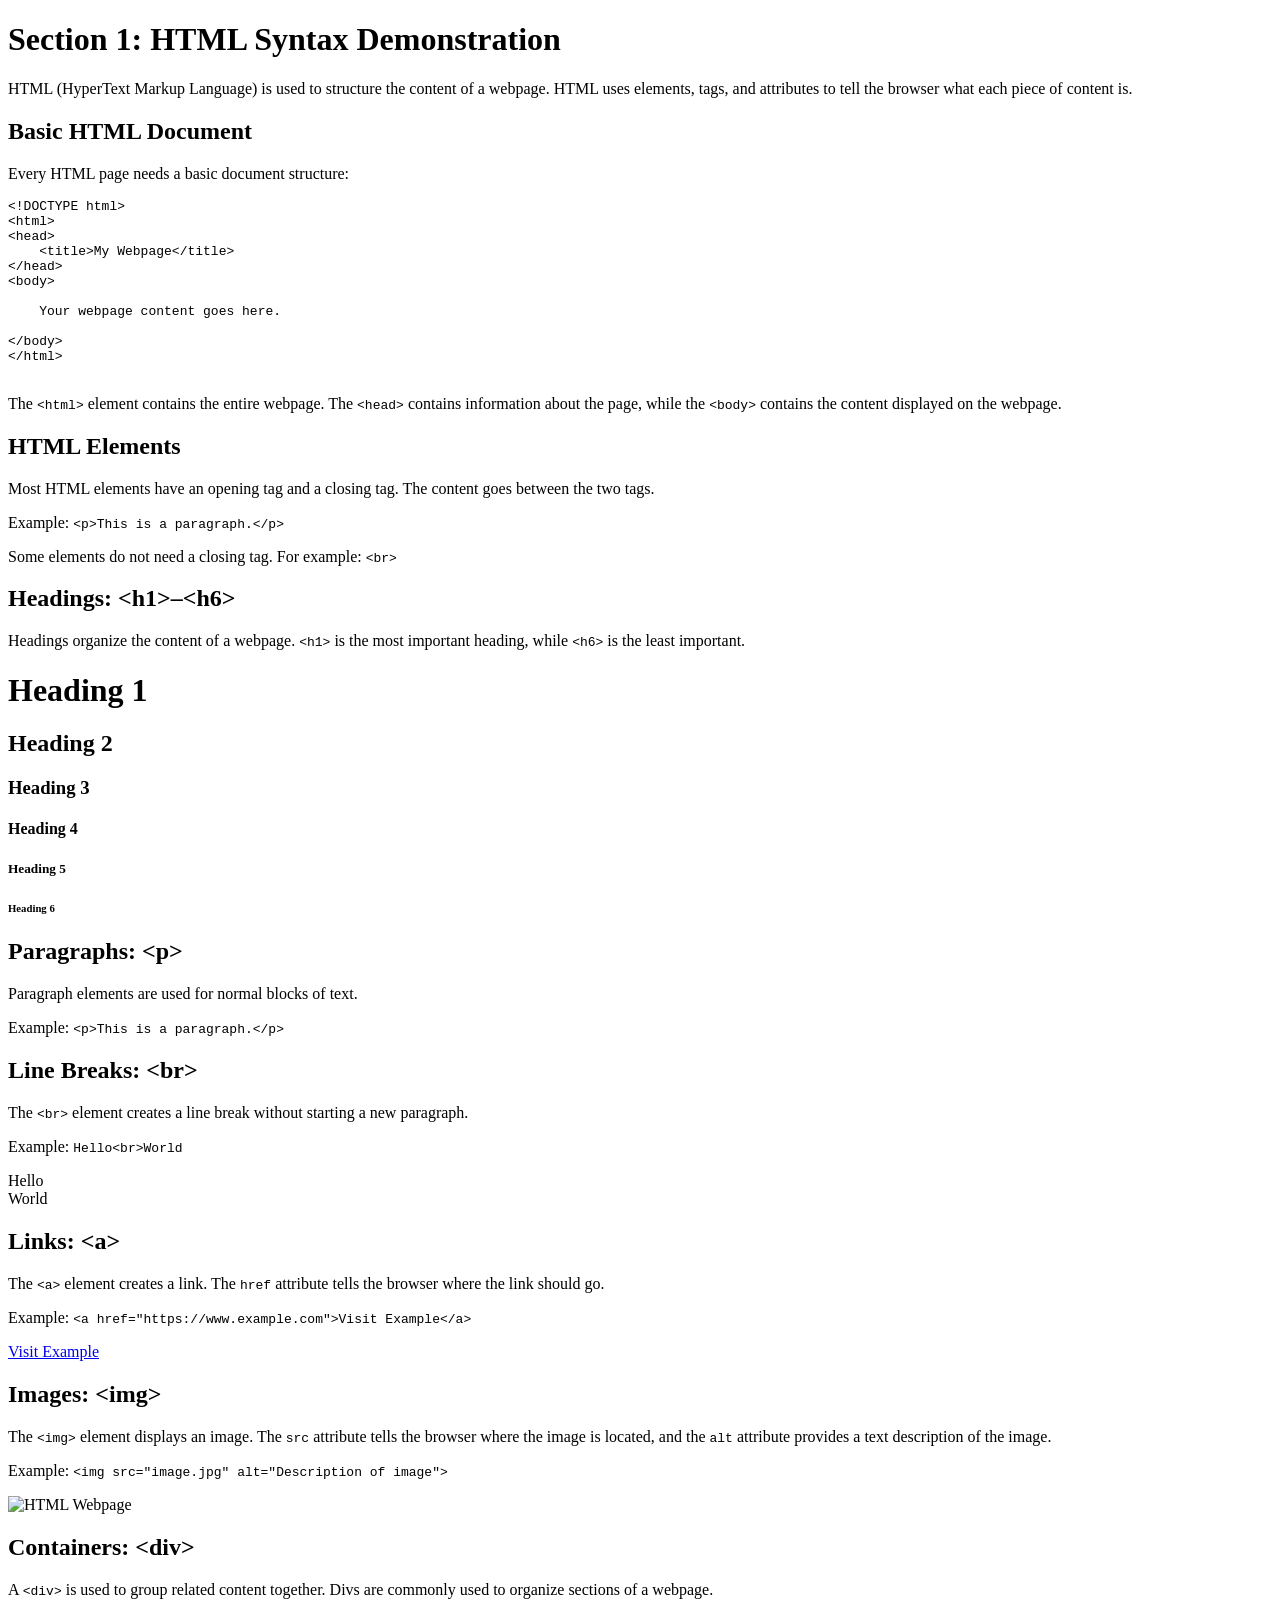
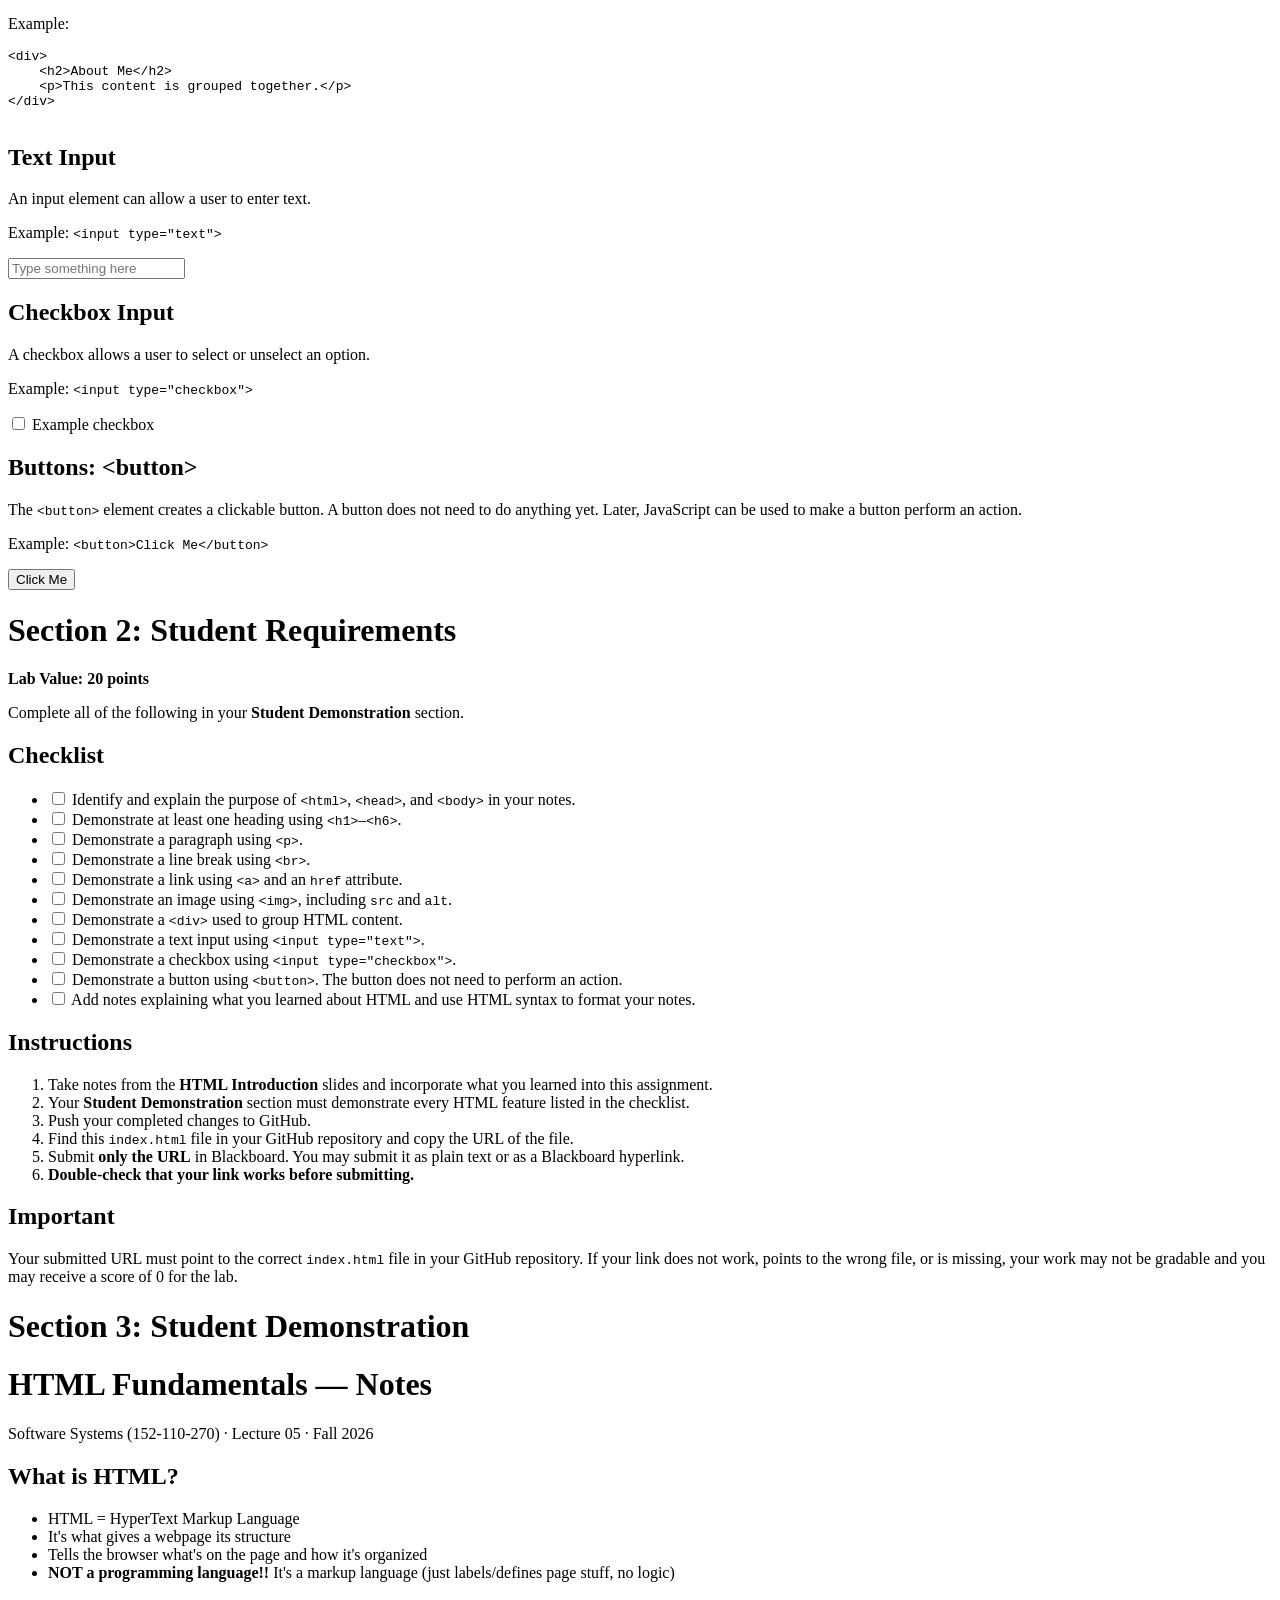
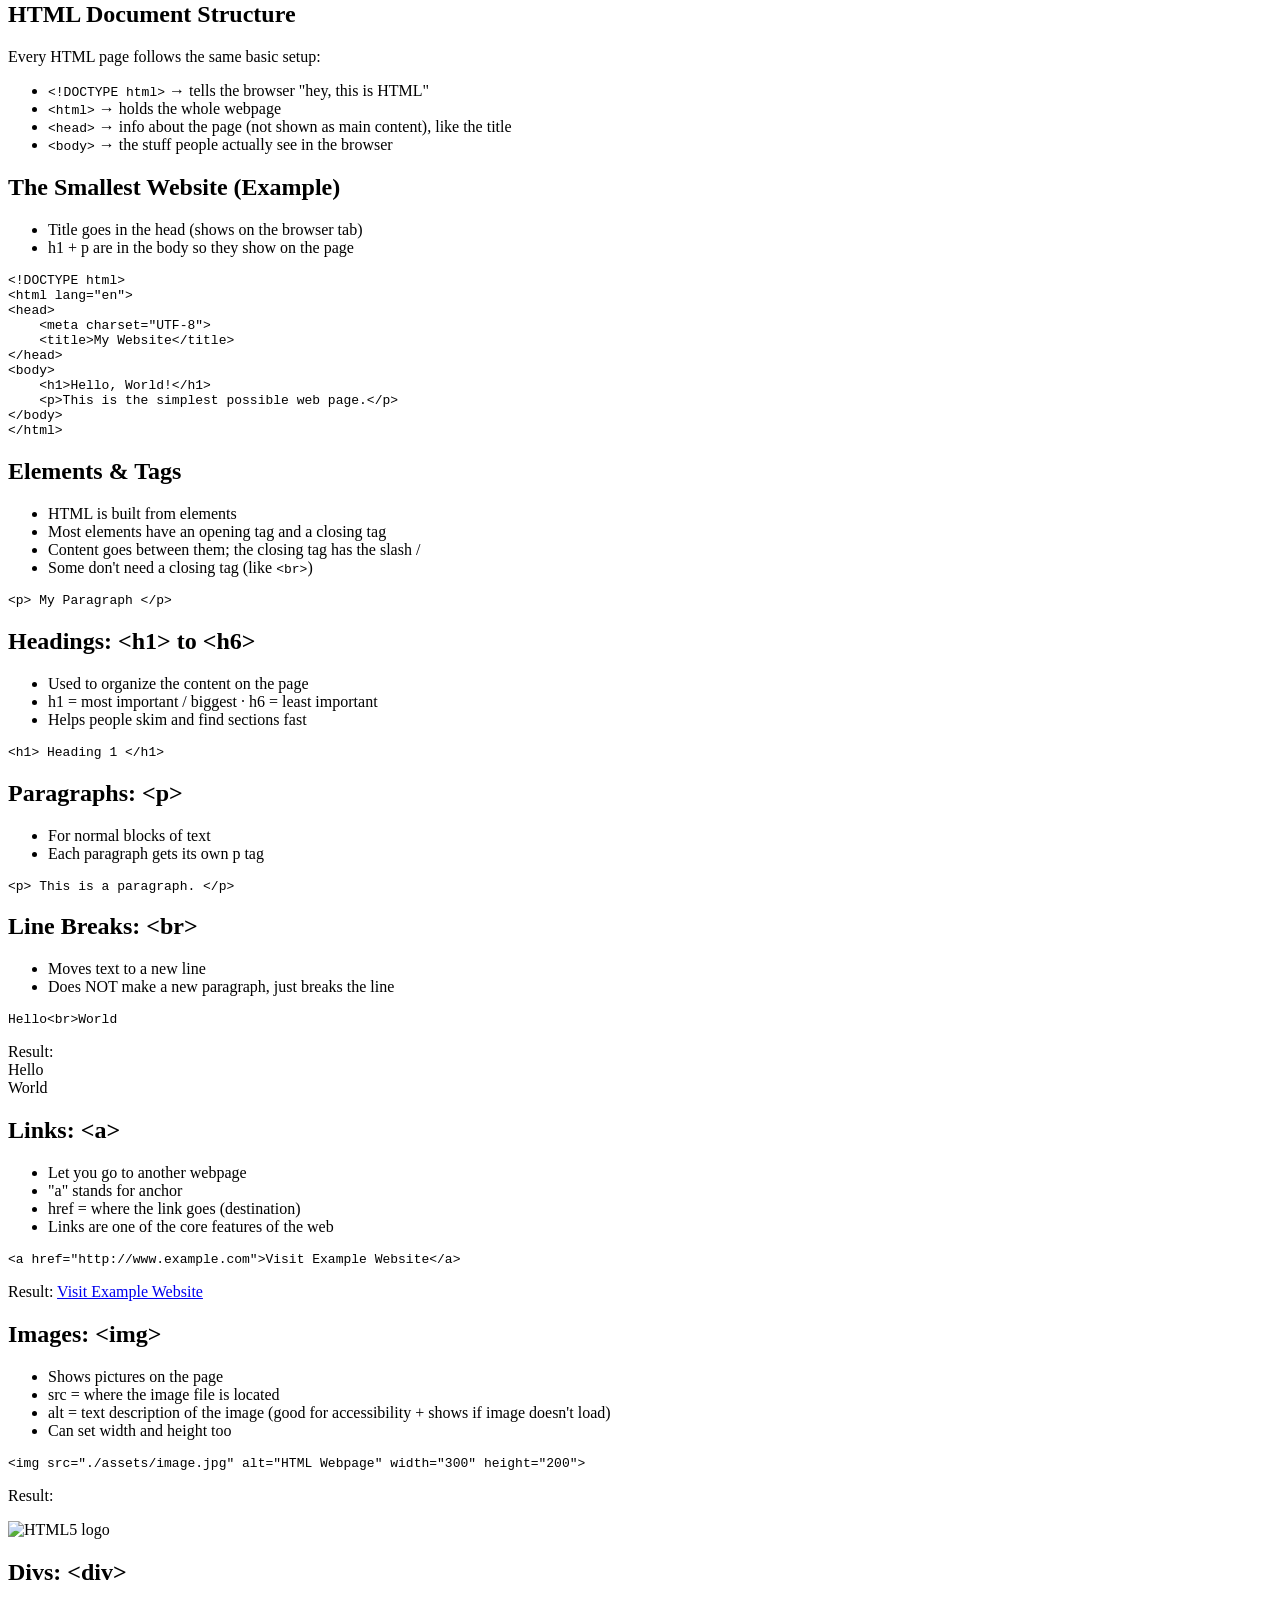
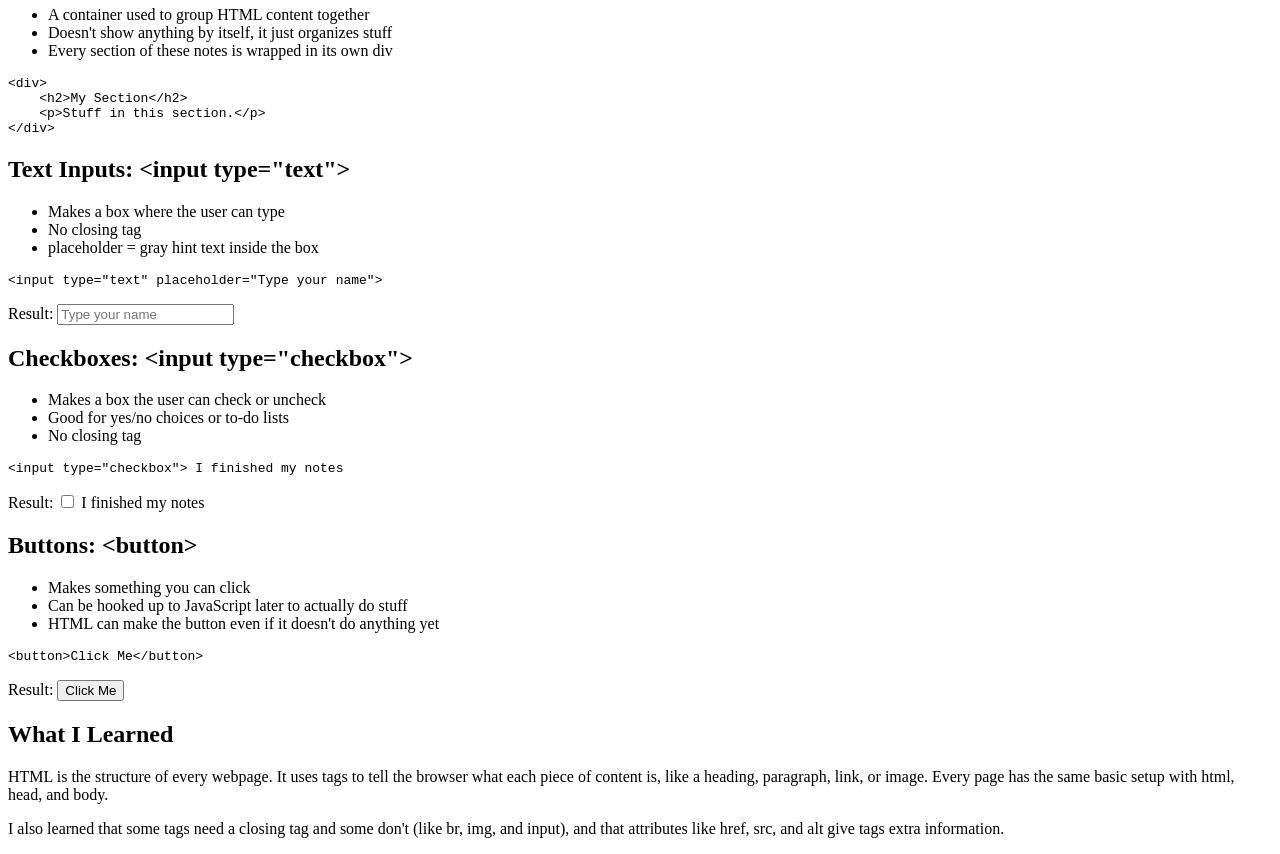
==== labs/lab04-HTML-introduction/index.html @ 73515bfc "Completed HTML Introduction Lab" ====
<!DOCTYPE html>
<html lang="en">
<head>
    <meta charset="UTF-8">
    <title>HTML Introduction Lab</title>
</head>

<body>

    <!-- =========================================================
         SECTION 1: HTML SYNTAX DEMONSTRATION
         ========================================================= -->

    <div>
        <h1>Section 1: HTML Syntax Demonstration</h1>

        <p>
            HTML (HyperText Markup Language) is used to structure the
            content of a webpage. HTML uses elements, tags, and attributes
            to tell the browser what each piece of content is.
        </p>

        <h2>Basic HTML Document</h2>

        <p>
            Every HTML page needs a basic document structure:
        </p>

        <pre>
&lt;!DOCTYPE html&gt;
&lt;html&gt;
&lt;head&gt;
    &lt;title&gt;My Webpage&lt;/title&gt;
&lt;/head&gt;
&lt;body&gt;

    Your webpage content goes here.

&lt;/body&gt;
&lt;/html&gt;
        </pre>

        <p>
            The <code>&lt;html&gt;</code> element contains the entire webpage.
            The <code>&lt;head&gt;</code> contains information about the page,
            while the <code>&lt;body&gt;</code> contains the content displayed
            on the webpage.
        </p>


        <h2>HTML Elements</h2>

        <p>
            Most HTML elements have an opening tag and a closing tag.
            The content goes between the two tags.
        </p>

        <p>
            Example:
            <code>&lt;p&gt;This is a paragraph.&lt;/p&gt;</code>
        </p>

        <p>
            Some elements do not need a closing tag. For example:
            <code>&lt;br&gt;</code>
        </p>


        <h2>Headings: &lt;h1&gt;–&lt;h6&gt;</h2>

        <p>
            Headings organize the content of a webpage.
            <code>&lt;h1&gt;</code> is the most important heading,
            while <code>&lt;h6&gt;</code> is the least important.
        </p>

        <h1>Heading 1</h1>
        <h2>Heading 2</h2>
        <h3>Heading 3</h3>
        <h4>Heading 4</h4>
        <h5>Heading 5</h5>
        <h6>Heading 6</h6>


        <h2>Paragraphs: &lt;p&gt;</h2>

        <p>
            Paragraph elements are used for normal blocks of text.
        </p>

        <p>
            Example:
            <code>&lt;p&gt;This is a paragraph.&lt;/p&gt;</code>
        </p>


        <h2>Line Breaks: &lt;br&gt;</h2>

        <p>
            The <code>&lt;br&gt;</code> element creates a line break
            without starting a new paragraph.
        </p>

        <p>
            Example:
            <code>Hello&lt;br&gt;World</code>
        </p>

        <p>
            Hello<br>
            World
        </p>


        <h2>Links: &lt;a&gt;</h2>

        <p>
            The <code>&lt;a&gt;</code> element creates a link.
            The <code>href</code> attribute tells the browser where
            the link should go.
        </p>

        <p>
            Example:
            <code>&lt;a href="https://www.example.com"&gt;Visit Example&lt;/a&gt;</code>
        </p>

        <p>
            <a href="https://www.example.com">Visit Example</a>
        </p>


        <h2>Images: &lt;img&gt;</h2>

        <p>
            The <code>&lt;img&gt;</code> element displays an image.
            The <code>src</code> attribute tells the browser where the
            image is located, and the <code>alt</code> attribute provides
            a text description of the image.
        </p>

        <p>
            Example:
            <code>&lt;img src="image.jpg" alt="Description of image"&gt;</code>
        </p>

        <img src="./assets/image.jpg" alt="HTML Webpage" width="300" height="200">


        <h2>Containers: &lt;div&gt;</h2>

        <p>
            A <code>&lt;div&gt;</code> is used to group related content
            together. Divs are commonly used to organize sections of a webpage.
        </p>

        <p>
            Example:
        </p>

        <pre>
&lt;div&gt;
    &lt;h2&gt;About Me&lt;/h2&gt;
    &lt;p&gt;This content is grouped together.&lt;/p&gt;
&lt;/div&gt;
        </pre>


        <h2>Text Input</h2>

        <p>
            An input element can allow a user to enter text.
        </p>

        <p>
            Example:
            <code>&lt;input type="text"&gt;</code>
        </p>

        <p>
            <input type="text" placeholder="Type something here">
        </p>


        <h2>Checkbox Input</h2>

        <p>
            A checkbox allows a user to select or unselect an option.
        </p>

        <p>
            Example:
            <code>&lt;input type="checkbox"&gt;</code>
        </p>

        <p>
            <input type="checkbox"> Example checkbox
        </p>


        <h2>Buttons: &lt;button&gt;</h2>

        <p>
            The <code>&lt;button&gt;</code> element creates a clickable
            button. A button does not need to do anything yet. Later,
            JavaScript can be used to make a button perform an action.
        </p>

        <p>
            Example:
            <code>&lt;button&gt;Click Me&lt;/button&gt;</code>
        </p>

        <p>
            <button>Click Me</button>
        </p>

    </div>


    <!-- =========================================================
         SECTION 2: STUDENT REQUIREMENTS
         ========================================================= -->

    <div>

        <h1>Section 2: Student Requirements</h1>

        <p>
            <strong>Lab Value: 20 points</strong>
        </p>

        <p>
            Complete all of the following in your
            <strong>Student Demonstration</strong> section.
        </p>


        <h2>Checklist</h2>

        <ul>

            <li>
                <input type="checkbox">
                Identify and explain the purpose of
                <code>&lt;html&gt;</code>, <code>&lt;head&gt;</code>,
                and <code>&lt;body&gt;</code> in your notes.
            </li>

            <li>
                <input type="checkbox">
                Demonstrate at least one heading using
                <code>&lt;h1&gt;</code>–<code>&lt;h6&gt;</code>.
            </li>

            <li>
                <input type="checkbox">
                Demonstrate a paragraph using <code>&lt;p&gt;</code>.
            </li>

            <li>
                <input type="checkbox">
                Demonstrate a line break using <code>&lt;br&gt;</code>.
            </li>

            <li>
                <input type="checkbox">
                Demonstrate a link using <code>&lt;a&gt;</code> and
                an <code>href</code> attribute.
            </li>

            <li>
                <input type="checkbox">
                Demonstrate an image using <code>&lt;img&gt;</code>,
                including <code>src</code> and <code>alt</code>.
            </li>

            <li>
                <input type="checkbox">
                Demonstrate a <code>&lt;div&gt;</code> used to group
                HTML content.
            </li>

            <li>
                <input type="checkbox">
                Demonstrate a text input using
                <code>&lt;input type="text"&gt;</code>.
            </li>

            <li>
                <input type="checkbox">
                Demonstrate a checkbox using
                <code>&lt;input type="checkbox"&gt;</code>.
            </li>

            <li>
                <input type="checkbox">
                Demonstrate a button using <code>&lt;button&gt;</code>.
                The button does not need to perform an action.
            </li>

            <li>
                <input type="checkbox">
                Add notes explaining what you learned about HTML and
                use HTML syntax to format your notes.
            </li>

        </ul>


        <h2>Instructions</h2>

        <ol>

            <li>
                Take notes from the <strong>HTML Introduction</strong>
                slides and incorporate what you learned into this assignment.
            </li>

            <li>
                Your <strong>Student Demonstration</strong> section must
                demonstrate every HTML feature listed in the checklist.
            </li>

            <li>
                Push your completed changes to GitHub.
            </li>

            <li>
                Find this <code>index.html</code> file in your GitHub
                repository and copy the URL of the file.
            </li>

            <li>
                Submit <strong>only the URL</strong> in Blackboard.
                You may submit it as plain text or as a Blackboard hyperlink.
            </li>

            <li>
                <strong>Double-check that your link works before submitting.</strong>
            </li>

        </ol>


        <h2>Important</h2>

        <p>
            Your submitted URL must point to the correct
            <code>index.html</code> file in your GitHub repository.
            If your link does not work, points to the wrong file, or is
            missing, your work may not be gradable and you may receive
            a score of 0 for the lab.
        </p>

    </div>


    <!-- =========================================================
         SECTION 3: STUDENT DEMONSTRATION
         ========================================================= -->

    <div>

        <h1>Section 3: Student Demonstration</h1>

        <p>
            <div>
<h1>HTML Fundamentals — Notes</h1>
<p>Software Systems (152-110-270) · Lecture 05 · Fall 2026</p>
</div>

<div>
<h2>What is HTML?</h2>
<ul>
    <li>HTML = HyperText Markup Language</li>
    <li>It's what gives a webpage its structure</li>
    <li>Tells the browser what's on the page and how it's organized</li>
    <li><strong>NOT a programming language!!</strong> It's a markup language (just labels/defines page stuff, no logic)</li>
</ul>
</div>

<div>
<h2>HTML Document Structure</h2>
<p>Every HTML page follows the same basic setup:</p>
<ul>
    <li><code>&lt;!DOCTYPE html&gt;</code> → tells the browser "hey, this is HTML"</li>
    <li><code>&lt;html&gt;</code> → holds the whole webpage</li>
    <li><code>&lt;head&gt;</code> → info about the page (not shown as main content), like the title</li>
    <li><code>&lt;body&gt;</code> → the stuff people actually see in the browser</li>
</ul>
</div>

<div>
<h2>The Smallest Website (Example)</h2>
<ul>
    <li>Title goes in the head (shows on the browser tab)</li>
    <li>h1 + p are in the body so they show on the page</li>
</ul>
<pre><code>&lt;!DOCTYPE html&gt;
&lt;html lang="en"&gt;
&lt;head&gt;
    &lt;meta charset="UTF-8"&gt;
    &lt;title&gt;My Website&lt;/title&gt;
&lt;/head&gt;
&lt;body&gt;
    &lt;h1&gt;Hello, World!&lt;/h1&gt;
    &lt;p&gt;This is the simplest possible web page.&lt;/p&gt;
&lt;/body&gt;
&lt;/html&gt;</code></pre>
</div>

<div>
<h2>Elements &amp; Tags</h2>
<ul>
    <li>HTML is built from elements</li>
    <li>Most elements have an opening tag and a closing tag</li>
    <li>Content goes between them; the closing tag has the slash /</li>
    <li>Some don't need a closing tag (like <code>&lt;br&gt;</code>)</li>
</ul>
<pre><code>&lt;p&gt; My Paragraph &lt;/p&gt;</code></pre>
</div>

<div>
<h2>Headings: &lt;h1&gt; to &lt;h6&gt;</h2>
<ul>
    <li>Used to organize the content on the page</li>
    <li>h1 = most important / biggest · h6 = least important</li>
    <li>Helps people skim and find sections fast</li>
</ul>
<pre><code>&lt;h1&gt; Heading 1 &lt;/h1&gt;</code></pre>
</div>

<div>
<h2>Paragraphs: &lt;p&gt;</h2>
<ul>
    <li>For normal blocks of text</li>
    <li>Each paragraph gets its own p tag</li>
</ul>
<pre><code>&lt;p&gt; This is a paragraph. &lt;/p&gt;</code></pre>
</div>

<div>
<h2>Line Breaks: &lt;br&gt;</h2>
<ul>
    <li>Moves text to a new line</li>
    <li>Does NOT make a new paragraph, just breaks the line</li>
</ul>
<pre><code>Hello&lt;br&gt;World</code></pre>
<p>Result:<br>Hello<br>World</p>
</div>

<div>
<h2>Links: &lt;a&gt;</h2>
<ul>
    <li>Let you go to another webpage</li>
    <li>"a" stands for anchor</li>
    <li>href = where the link goes (destination)</li>
    <li>Links are one of the core features of the web</li>
</ul>
<pre><code>&lt;a href="http://www.example.com"&gt;Visit Example Website&lt;/a&gt;</code></pre>
<p>Result: <a href="http://www.example.com">Visit Example Website</a></p>
</div>

<div>
<h2>Images: &lt;img&gt;</h2>
<ul>
    <li>Shows pictures on the page</li>
    <li>src = where the image file is located</li>
    <li>alt = text description of the image (good for accessibility + shows if image doesn't load)</li>
    <li>Can set width and height too</li>
</ul>
<pre><code>&lt;img src="./assets/image.jpg" alt="HTML Webpage" width="300" height="200"&gt;</code></pre>
<p>Result:</p>
<img src="https://upload.wikimedia.org/wikipedia/commons/6/61/HTML5_logo_and_wordmark.svg" alt="HTML5 logo" width="200" height="200">
</div>

<div>
<h2>Divs: &lt;div&gt;</h2>
<ul>
    <li>A container used to group HTML content together</li>
    <li>Doesn't show anything by itself, it just organizes stuff</li>
    <li>Every section of these notes is wrapped in its own div</li>
</ul>
<pre><code>&lt;div&gt;
    &lt;h2&gt;My Section&lt;/h2&gt;
    &lt;p&gt;Stuff in this section.&lt;/p&gt;
&lt;/div&gt;</code></pre>
</div>

<div>
<h2>Text Inputs: &lt;input type="text"&gt;</h2>
<ul>
    <li>Makes a box where the user can type</li>
    <li>No closing tag</li>
    <li>placeholder = gray hint text inside the box</li>
</ul>
<pre><code>&lt;input type="text" placeholder="Type your name"&gt;</code></pre>
<p>Result: <input type="text" placeholder="Type your name"></p>
</div>

<div>
<h2>Checkboxes: &lt;input type="checkbox"&gt;</h2>
<ul>
    <li>Makes a box the user can check or uncheck</li>
    <li>Good for yes/no choices or to-do lists</li>
    <li>No closing tag</li>
</ul>
<pre><code>&lt;input type="checkbox"&gt; I finished my notes</code></pre>
<p>Result: <input type="checkbox"> I finished my notes</p>
</div>

<div>
<h2>Buttons: &lt;button&gt;</h2>
<ul>
    <li>Makes something you can click</li>
    <li>Can be hooked up to JavaScript later to actually do stuff</li>
    <li>HTML can make the button even if it doesn't do anything yet</li>
</ul>
<pre><code>&lt;button&gt;Click Me&lt;/button&gt;</code></pre>
<p>Result: <button>Click Me</button></p>
</div>

<div>
<h2>What I Learned</h2>
<p>HTML is the structure of every webpage. It uses tags to tell the browser what each piece of content is, like a heading, paragraph, link, or image. Every page has the same basic setup with html, head, and body.</p>
<p>I also learned that some tags need a closing tag and some don't (like br, img, and input), and that attributes like href, src, and alt give tags extra information.</p>
</div>
        </p>

    </div>

</body>
</html>
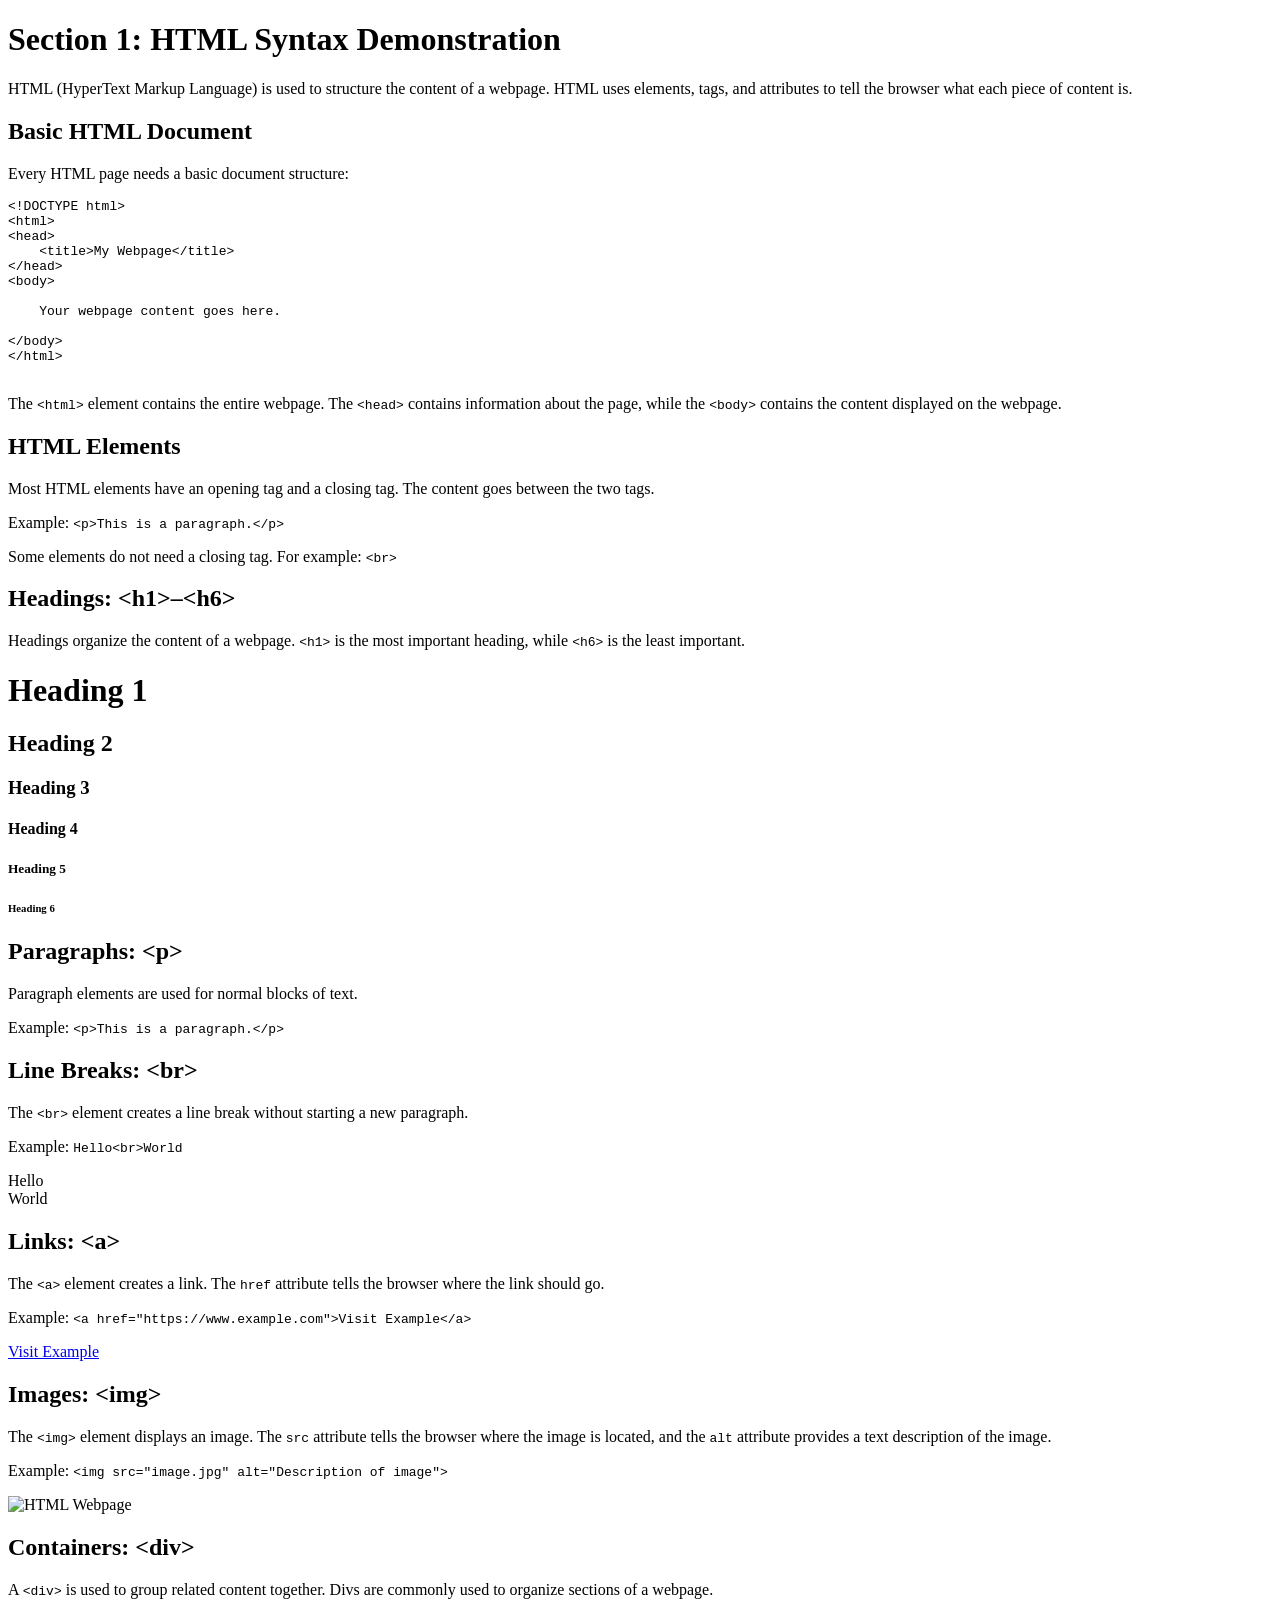
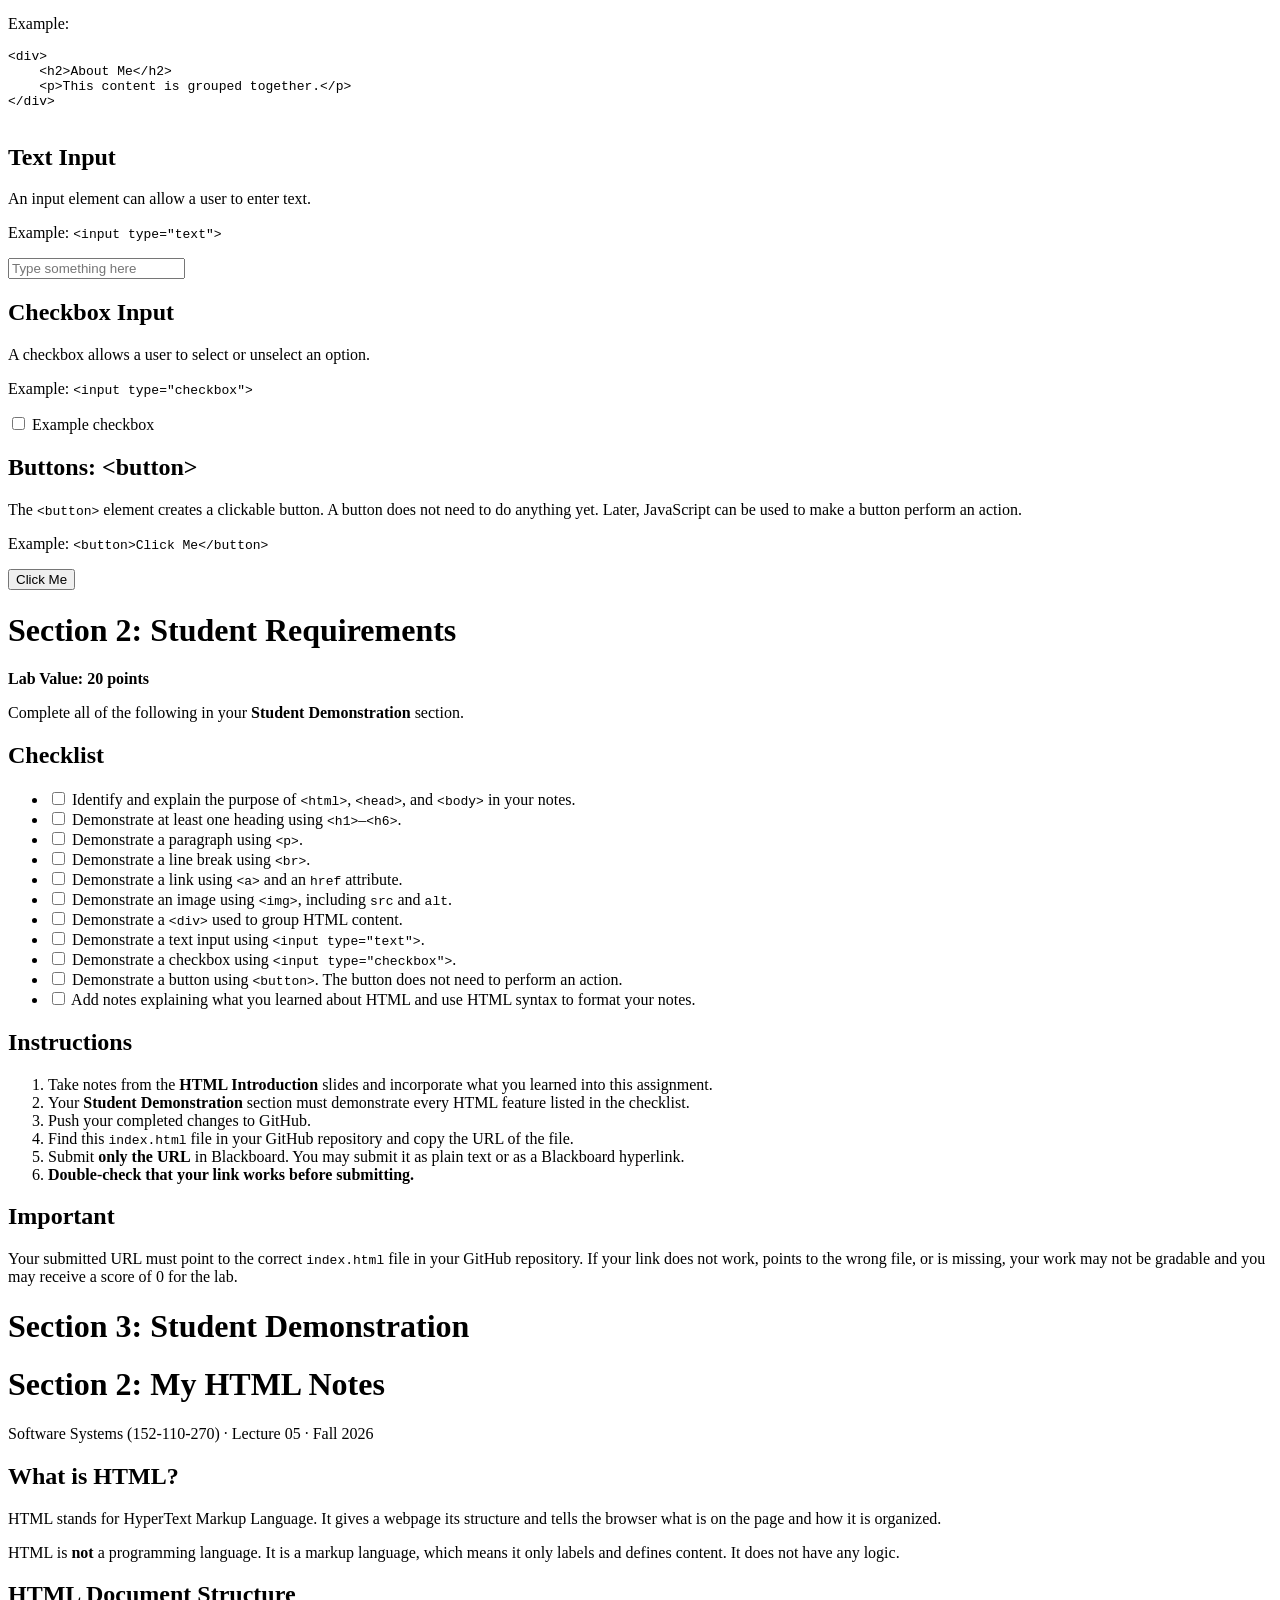
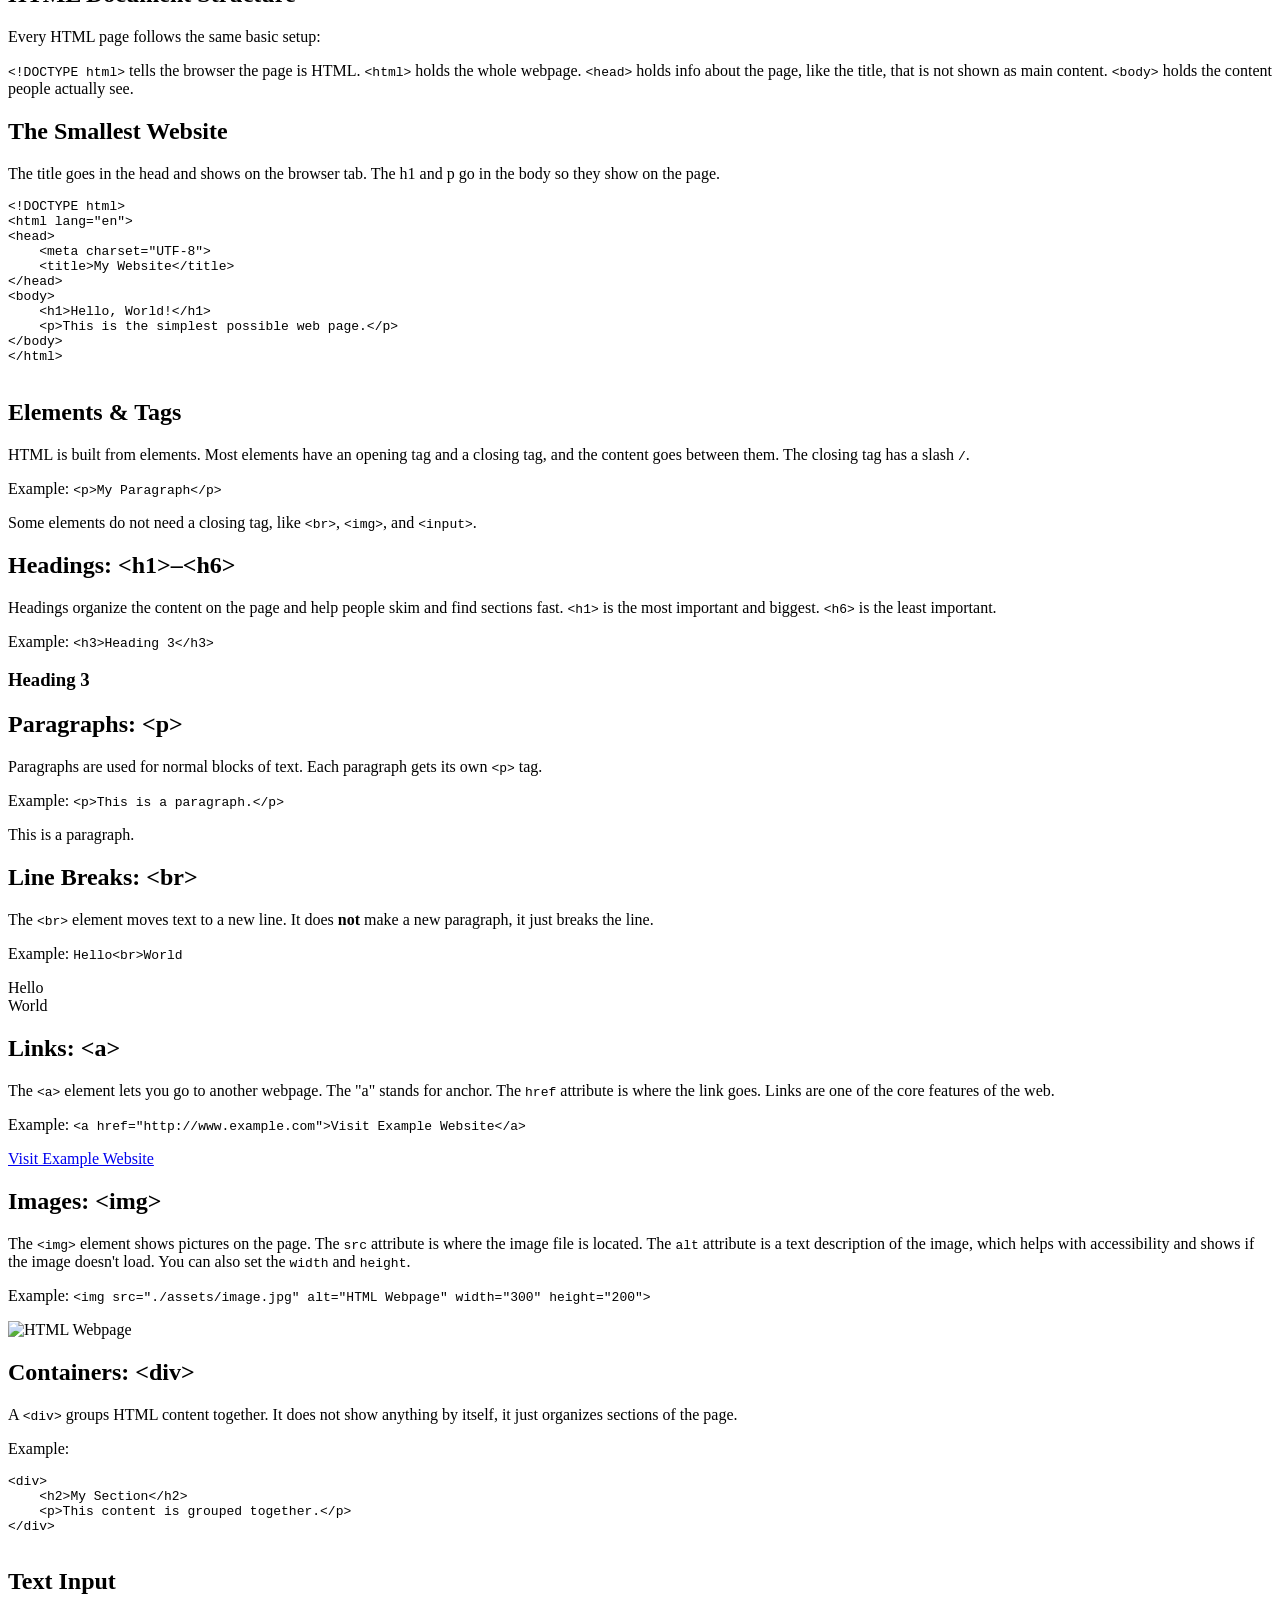
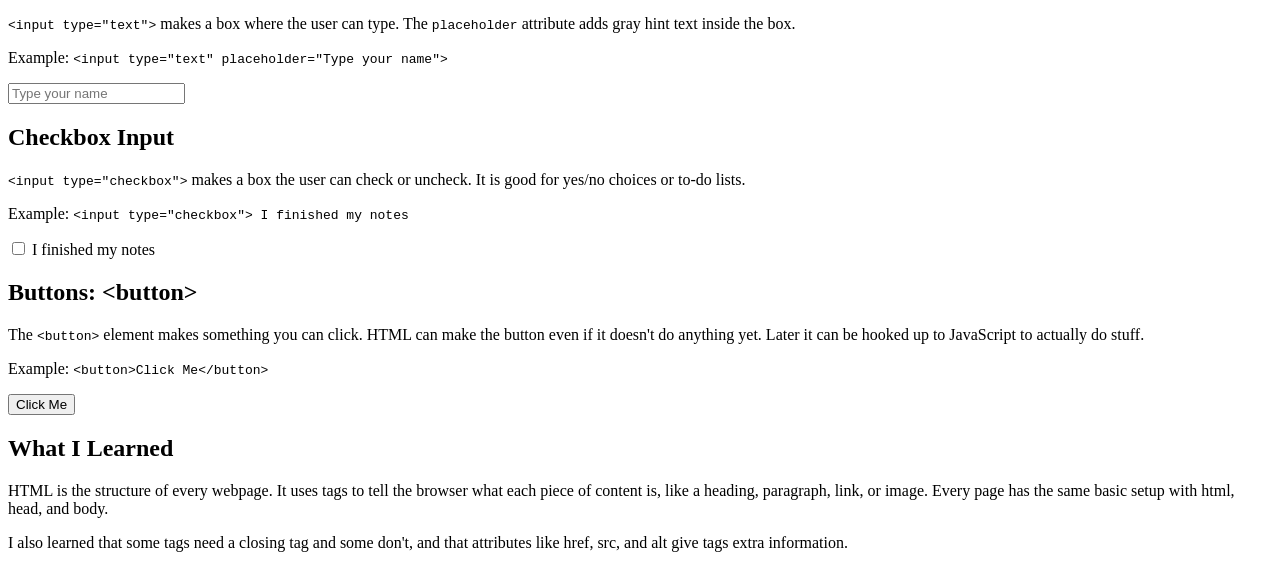
==== commit e5baa634: "Completed HTML Introduction Lab" ====
--- a/labs/lab04-HTML-introduction/index.html
+++ b/labs/lab04-HTML-introduction/index.html
@@ -365,39 +365,53 @@
         <h1>Section 3: Student Demonstration</h1>
 
         <p>
-            <div>
-<h1>HTML Fundamentals — Notes</h1>
-<p>Software Systems (152-110-270) · Lecture 05 · Fall 2026</p>
-</div>
-
-<div>
-<h2>What is HTML?</h2>
-<ul>
-    <li>HTML = HyperText Markup Language</li>
-    <li>It's what gives a webpage its structure</li>
-    <li>Tells the browser what's on the page and how it's organized</li>
-    <li><strong>NOT a programming language!!</strong> It's a markup language (just labels/defines page stuff, no logic)</li>
-</ul>
-</div>
-
-<div>
-<h2>HTML Document Structure</h2>
-<p>Every HTML page follows the same basic setup:</p>
-<ul>
-    <li><code>&lt;!DOCTYPE html&gt;</code> → tells the browser "hey, this is HTML"</li>
-    <li><code>&lt;html&gt;</code> → holds the whole webpage</li>
-    <li><code>&lt;head&gt;</code> → info about the page (not shown as main content), like the title</li>
-    <li><code>&lt;body&gt;</code> → the stuff people actually see in the browser</li>
-</ul>
-</div>
-
-<div>
-<h2>The Smallest Website (Example)</h2>
-<ul>
-    <li>Title goes in the head (shows on the browser tab)</li>
-    <li>h1 + p are in the body so they show on the page</li>
-</ul>
-<pre><code>&lt;!DOCTYPE html&gt;
+           <div>
+        <h1>Section 2: My HTML Notes</h1>
+
+        <p>
+            Software Systems (152-110-270) · Lecture 05 · Fall 2026
+        </p>
+
+
+        <h2>What is HTML?</h2>
+
+        <p>
+            HTML stands for HyperText Markup Language. It gives a webpage
+            its structure and tells the browser what is on the page and
+            how it is organized.
+        </p>
+
+        <p>
+            HTML is <strong>not</strong> a programming language. It is a
+            markup language, which means it only labels and defines content.
+            It does not have any logic.
+        </p>
+
+
+        <h2>HTML Document Structure</h2>
+
+        <p>
+            Every HTML page follows the same basic setup:
+        </p>
+
+        <p>
+            <code>&lt;!DOCTYPE html&gt;</code> tells the browser the page is HTML.
+            <code>&lt;html&gt;</code> holds the whole webpage.
+            <code>&lt;head&gt;</code> holds info about the page, like the title,
+            that is not shown as main content.
+            <code>&lt;body&gt;</code> holds the content people actually see.
+        </p>
+
+
+        <h2>The Smallest Website</h2>
+
+        <p>
+            The title goes in the head and shows on the browser tab.
+            The h1 and p go in the body so they show on the page.
+        </p>
+
+        <pre>
+&lt;!DOCTYPE html&gt;
 &lt;html lang="en"&gt;
 &lt;head&gt;
     &lt;meta charset="UTF-8"&gt;
@@ -407,125 +421,208 @@
     &lt;h1&gt;Hello, World!&lt;/h1&gt;
     &lt;p&gt;This is the simplest possible web page.&lt;/p&gt;
 &lt;/body&gt;
-&lt;/html&gt;</code></pre>
-</div>
-
-<div>
-<h2>Elements &amp; Tags</h2>
-<ul>
-    <li>HTML is built from elements</li>
-    <li>Most elements have an opening tag and a closing tag</li>
-    <li>Content goes between them; the closing tag has the slash /</li>
-    <li>Some don't need a closing tag (like <code>&lt;br&gt;</code>)</li>
-</ul>
-<pre><code>&lt;p&gt; My Paragraph &lt;/p&gt;</code></pre>
-</div>
-
-<div>
-<h2>Headings: &lt;h1&gt; to &lt;h6&gt;</h2>
-<ul>
-    <li>Used to organize the content on the page</li>
-    <li>h1 = most important / biggest · h6 = least important</li>
-    <li>Helps people skim and find sections fast</li>
-</ul>
-<pre><code>&lt;h1&gt; Heading 1 &lt;/h1&gt;</code></pre>
-</div>
-
-<div>
-<h2>Paragraphs: &lt;p&gt;</h2>
-<ul>
-    <li>For normal blocks of text</li>
-    <li>Each paragraph gets its own p tag</li>
-</ul>
-<pre><code>&lt;p&gt; This is a paragraph. &lt;/p&gt;</code></pre>
-</div>
-
-<div>
-<h2>Line Breaks: &lt;br&gt;</h2>
-<ul>
-    <li>Moves text to a new line</li>
-    <li>Does NOT make a new paragraph, just breaks the line</li>
-</ul>
-<pre><code>Hello&lt;br&gt;World</code></pre>
-<p>Result:<br>Hello<br>World</p>
-</div>
-
-<div>
-<h2>Links: &lt;a&gt;</h2>
-<ul>
-    <li>Let you go to another webpage</li>
-    <li>"a" stands for anchor</li>
-    <li>href = where the link goes (destination)</li>
-    <li>Links are one of the core features of the web</li>
-</ul>
-<pre><code>&lt;a href="http://www.example.com"&gt;Visit Example Website&lt;/a&gt;</code></pre>
-<p>Result: <a href="http://www.example.com">Visit Example Website</a></p>
-</div>
-
-<div>
-<h2>Images: &lt;img&gt;</h2>
-<ul>
-    <li>Shows pictures on the page</li>
-    <li>src = where the image file is located</li>
-    <li>alt = text description of the image (good for accessibility + shows if image doesn't load)</li>
-    <li>Can set width and height too</li>
-</ul>
-<pre><code>&lt;img src="./assets/image.jpg" alt="HTML Webpage" width="300" height="200"&gt;</code></pre>
-<p>Result:</p>
-<img src="https://upload.wikimedia.org/wikipedia/commons/6/61/HTML5_logo_and_wordmark.svg" alt="HTML5 logo" width="200" height="200">
-</div>
-
-<div>
-<h2>Divs: &lt;div&gt;</h2>
-<ul>
-    <li>A container used to group HTML content together</li>
-    <li>Doesn't show anything by itself, it just organizes stuff</li>
-    <li>Every section of these notes is wrapped in its own div</li>
-</ul>
-<pre><code>&lt;div&gt;
+&lt;/html&gt;
+        </pre>
+
+
+        <h2>Elements &amp; Tags</h2>
+
+        <p>
+            HTML is built from elements. Most elements have an opening tag
+            and a closing tag, and the content goes between them. The
+            closing tag has a slash <code>/</code>.
+        </p>
+
+        <p>
+            Example:
+            <code>&lt;p&gt;My Paragraph&lt;/p&gt;</code>
+        </p>
+
+        <p>
+            Some elements do not need a closing tag, like
+            <code>&lt;br&gt;</code>, <code>&lt;img&gt;</code>,
+            and <code>&lt;input&gt;</code>.
+        </p>
+
+
+        <h2>Headings: &lt;h1&gt;–&lt;h6&gt;</h2>
+
+        <p>
+            Headings organize the content on the page and help people skim
+            and find sections fast. <code>&lt;h1&gt;</code> is the most
+            important and biggest. <code>&lt;h6&gt;</code> is the least
+            important.
+        </p>
+
+        <p>
+            Example:
+            <code>&lt;h3&gt;Heading 3&lt;/h3&gt;</code>
+        </p>
+
+        <h3>Heading 3</h3>
+
+
+        <h2>Paragraphs: &lt;p&gt;</h2>
+
+        <p>
+            Paragraphs are used for normal blocks of text. Each paragraph
+            gets its own <code>&lt;p&gt;</code> tag.
+        </p>
+
+        <p>
+            Example:
+            <code>&lt;p&gt;This is a paragraph.&lt;/p&gt;</code>
+        </p>
+
+        <p>
+            This is a paragraph.
+        </p>
+
+
+        <h2>Line Breaks: &lt;br&gt;</h2>
+
+        <p>
+            The <code>&lt;br&gt;</code> element moves text to a new line.
+            It does <strong>not</strong> make a new paragraph, it just
+            breaks the line.
+        </p>
+
+        <p>
+            Example:
+            <code>Hello&lt;br&gt;World</code>
+        </p>
+
+        <p>
+            Hello<br>
+            World
+        </p>
+
+
+        <h2>Links: &lt;a&gt;</h2>
+
+        <p>
+            The <code>&lt;a&gt;</code> element lets you go to another
+            webpage. The "a" stands for anchor. The <code>href</code>
+            attribute is where the link goes. Links are one of the core
+            features of the web.
+        </p>
+
+        <p>
+            Example:
+            <code>&lt;a href="http://www.example.com"&gt;Visit Example Website&lt;/a&gt;</code>
+        </p>
+
+        <p>
+            <a href="http://www.example.com">Visit Example Website</a>
+        </p>
+
+
+        <h2>Images: &lt;img&gt;</h2>
+
+        <p>
+            The <code>&lt;img&gt;</code> element shows pictures on the page.
+            The <code>src</code> attribute is where the image file is located.
+            The <code>alt</code> attribute is a text description of the image,
+            which helps with accessibility and shows if the image doesn't load.
+            You can also set the <code>width</code> and <code>height</code>.
+        </p>
+
+        <p>
+            Example:
+            <code>&lt;img src="./assets/image.jpg" alt="HTML Webpage" width="300" height="200"&gt;</code>
+        </p>
+
+        <img src="./assets/image.jpg" alt="HTML Webpage" width="300" height="200">
+
+
+        <h2>Containers: &lt;div&gt;</h2>
+
+        <p>
+            A <code>&lt;div&gt;</code> groups HTML content together. It does
+            not show anything by itself, it just organizes sections of the page.
+        </p>
+
+        <p>
+            Example:
+        </p>
+
+        <pre>
+&lt;div&gt;
     &lt;h2&gt;My Section&lt;/h2&gt;
-    &lt;p&gt;Stuff in this section.&lt;/p&gt;
-&lt;/div&gt;</code></pre>
-</div>
-
-<div>
-<h2>Text Inputs: &lt;input type="text"&gt;</h2>
-<ul>
-    <li>Makes a box where the user can type</li>
-    <li>No closing tag</li>
-    <li>placeholder = gray hint text inside the box</li>
-</ul>
-<pre><code>&lt;input type="text" placeholder="Type your name"&gt;</code></pre>
-<p>Result: <input type="text" placeholder="Type your name"></p>
-</div>
-
-<div>
-<h2>Checkboxes: &lt;input type="checkbox"&gt;</h2>
-<ul>
-    <li>Makes a box the user can check or uncheck</li>
-    <li>Good for yes/no choices or to-do lists</li>
-    <li>No closing tag</li>
-</ul>
-<pre><code>&lt;input type="checkbox"&gt; I finished my notes</code></pre>
-<p>Result: <input type="checkbox"> I finished my notes</p>
-</div>
-
-<div>
-<h2>Buttons: &lt;button&gt;</h2>
-<ul>
-    <li>Makes something you can click</li>
-    <li>Can be hooked up to JavaScript later to actually do stuff</li>
-    <li>HTML can make the button even if it doesn't do anything yet</li>
-</ul>
-<pre><code>&lt;button&gt;Click Me&lt;/button&gt;</code></pre>
-<p>Result: <button>Click Me</button></p>
-</div>
-
-<div>
-<h2>What I Learned</h2>
-<p>HTML is the structure of every webpage. It uses tags to tell the browser what each piece of content is, like a heading, paragraph, link, or image. Every page has the same basic setup with html, head, and body.</p>
-<p>I also learned that some tags need a closing tag and some don't (like br, img, and input), and that attributes like href, src, and alt give tags extra information.</p>
-</div>
+    &lt;p&gt;This content is grouped together.&lt;/p&gt;
+&lt;/div&gt;
+        </pre>
+
+
+        <h2>Text Input</h2>
+
+        <p>
+            <code>&lt;input type="text"&gt;</code> makes a box where the user
+            can type. The <code>placeholder</code> attribute adds gray hint
+            text inside the box.
+        </p>
+
+        <p>
+            Example:
+            <code>&lt;input type="text" placeholder="Type your name"&gt;</code>
+        </p>
+
+        <p>
+            <input type="text" placeholder="Type your name">
+        </p>
+
+
+        <h2>Checkbox Input</h2>
+
+        <p>
+            <code>&lt;input type="checkbox"&gt;</code> makes a box the user
+            can check or uncheck. It is good for yes/no choices or to-do lists.
+        </p>
+
+        <p>
+            Example:
+            <code>&lt;input type="checkbox"&gt; I finished my notes</code>
+        </p>
+
+        <p>
+            <input type="checkbox"> I finished my notes
+        </p>
+
+
+        <h2>Buttons: &lt;button&gt;</h2>
+
+        <p>
+            The <code>&lt;button&gt;</code> element makes something you can
+            click. HTML can make the button even if it doesn't do anything yet.
+            Later it can be hooked up to JavaScript to actually do stuff.
+        </p>
+
+        <p>
+            Example:
+            <code>&lt;button&gt;Click Me&lt;/button&gt;</code>
+        </p>
+
+        <p>
+            <button>Click Me</button>
+        </p>
+
+
+        <h2>What I Learned</h2>
+
+        <p>
+            HTML is the structure of every webpage. It uses tags to tell the
+            browser what each piece of content is, like a heading, paragraph,
+            link, or image. Every page has the same basic setup with html,
+            head, and body.
+        </p>
+
+        <p>
+            I also learned that some tags need a closing tag and some don't,
+            and that attributes like href, src, and alt give tags extra
+            information.
+        </p>
+
+    </div>
         </p>
 
     </div>
